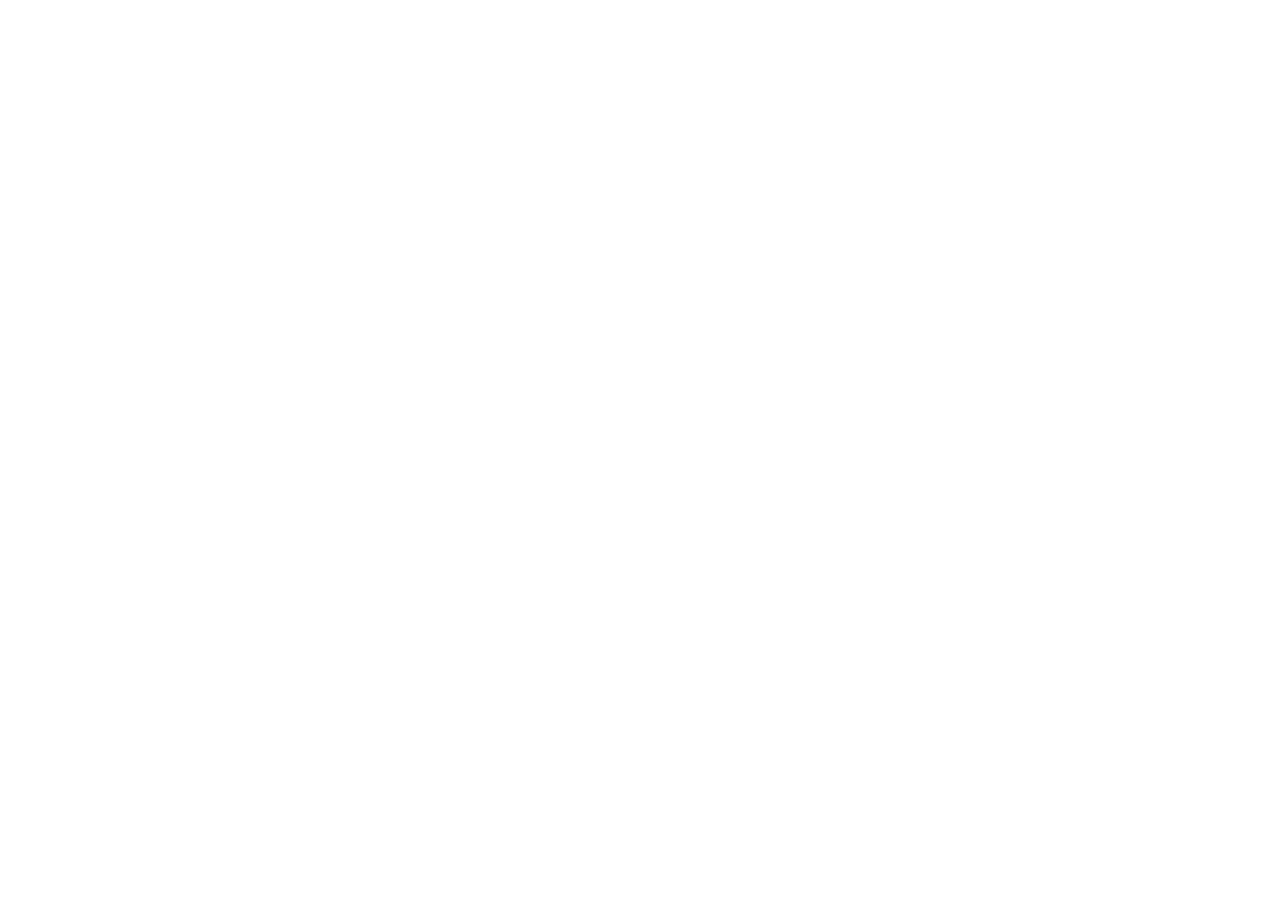
==== index.html @ ee1c83b1 "initial commit + gitignore file" ====
<!DOCTYPE html>
<html lang="en">
<head>
  <meta charset="UTF-8">
  <meta name="viewport" content="width=device-width, initial-scale=1.0">
  <meta http-equiv="X-UA-Compatible" content="ie=edge">
  <title>Git branching lesson on test</title>
</head>
<body>

</body>
</html>
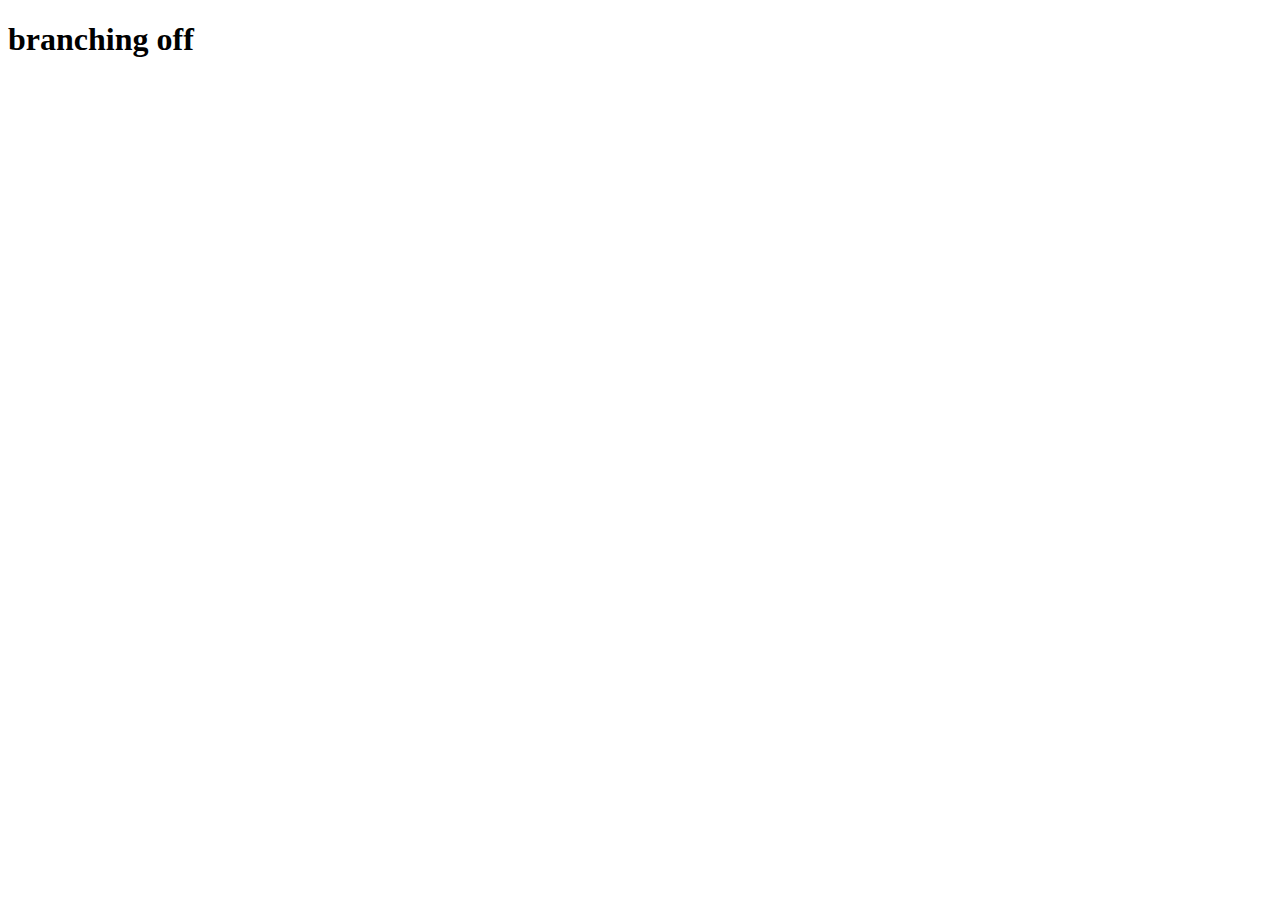
==== commit dd437d41: "added a header" ====
--- a/index.html
+++ b/index.html
@@ -1,12 +1,17 @@
 <!DOCTYPE html>
 <html lang="en">
+
 <head>
   <meta charset="UTF-8">
   <meta name="viewport" content="width=device-width, initial-scale=1.0">
   <meta http-equiv="X-UA-Compatible" content="ie=edge">
   <title>Git branching lesson on test</title>
 </head>
+
 <body>
+  <header>
+    <h1>branching off</h1>
+  </header>
+</body>
 
-</body>
 </html>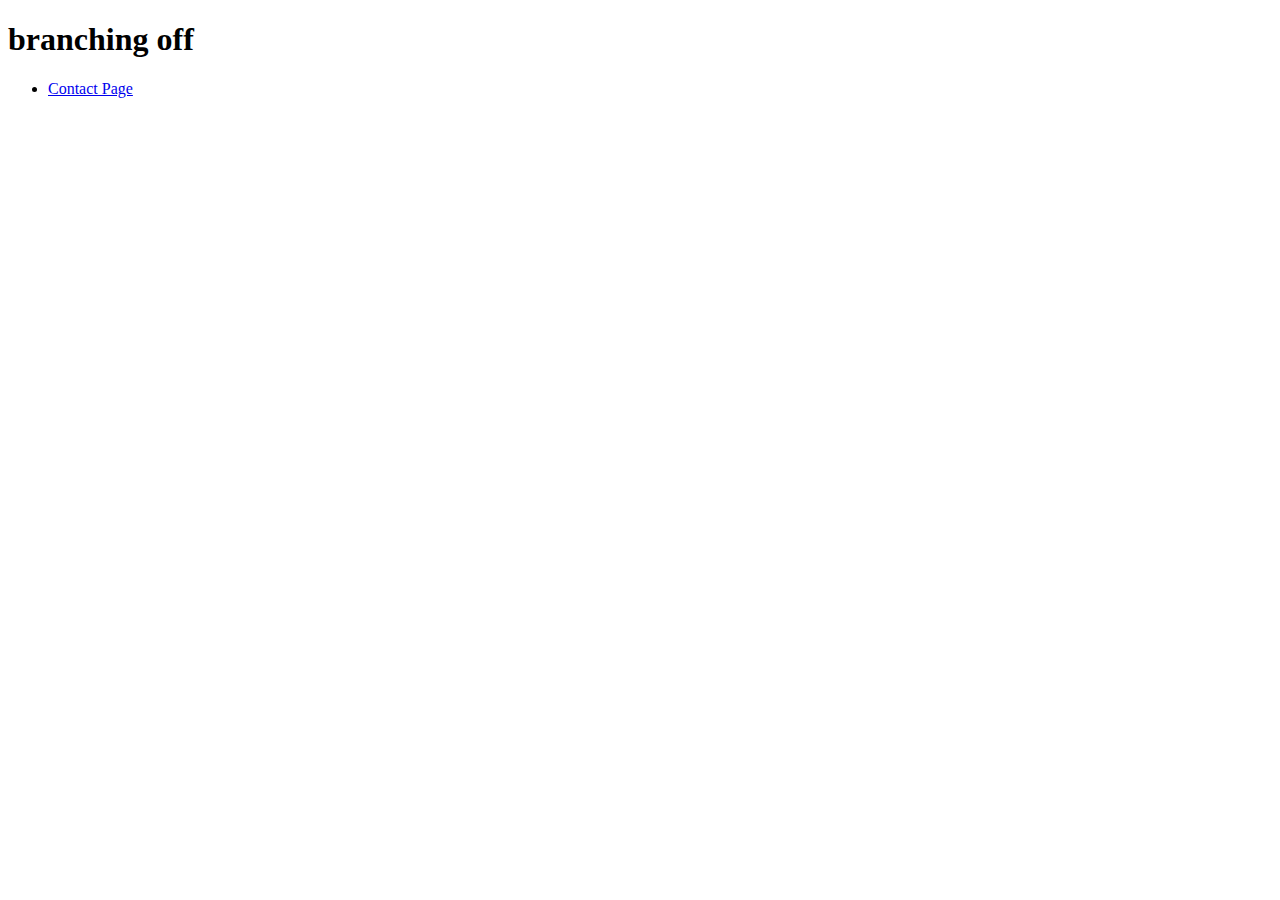
==== commit 493ce675: "added contact page and linked to homepage" ====
--- a/index.html
+++ b/index.html
@@ -11,6 +11,11 @@
 <body>
   <header>
     <h1>branching off</h1>
+    <nav>
+      <ul>
+        <li><a href="./contact.html">Contact Page</a></li>
+      </ul>
+    </nav>
   </header>
 </body>
 
